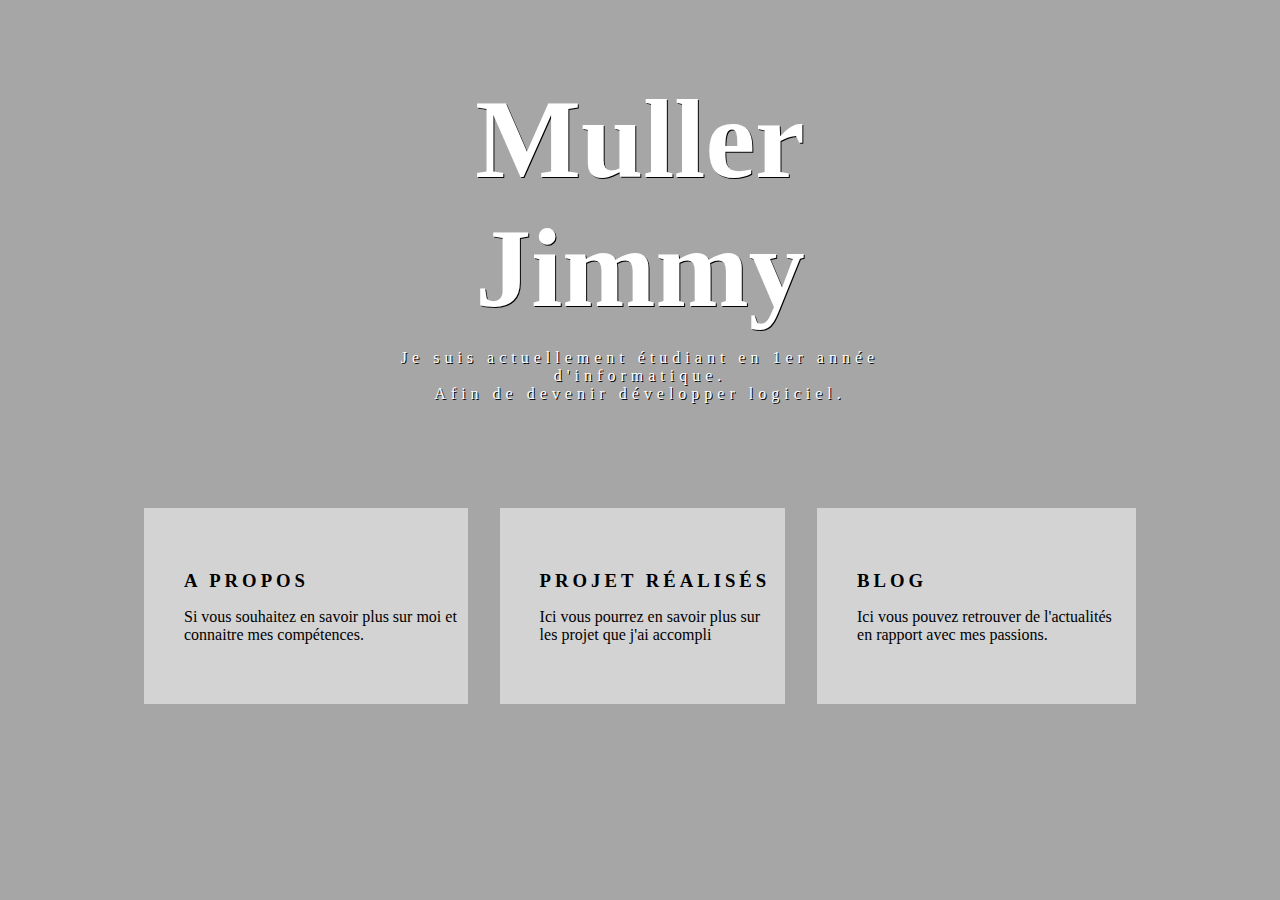
==== index.html @ bfc3bba7 "1ère mise en ligne" ====
<!DOCTYPE html>
<html lang="fr">

<head>
  <meta charset="UTF-8">
  <meta name="viewport" content="width=device-width, initial-scale=1.0">
  <meta http-equiv="X-UA-Compatible" content="ie=edge">
  <link rel="stylesheet" href="Css/style.css">
  <title>Muller Jimmy</title>
</head>

<body>

  <section class="titles">

    <h1>Muller Jimmy</h1>
    <p>Je suis actuellement étudiant en 1er année d'informatique.
      <br>Afin de devenir développer logiciel.</p>

  </section>

  <section class="container-boxes">
    <div class="box">

      <div class="icon">
        <a href=""><i class="fas fa-fire"></i></a>
      </div>

      <div class="text">
        <a href="Pages/A_Propos/index.html">
          <h3>A Propos</h3>
          <p>Si vous souhaitez en savoir plus sur moi et connaitre mes compétences.</p>
        </a>
      </div>

    </div>

    <div class="box">

      <div class="icon">
        <a href=""><i class="fas fa-seedling"></i></a>
      </div>

      <div class="text">
        <a href="Pages/Projets_Realises/index.html">
          <h3>Projet Réalisés</h3>
          <p>Ici vous pourrez en savoir plus sur les projet que j'ai accompli</p>
        </a>
      </div>

    </div>

    <div class="box">

      <div class="icon">
        <a href=""><i class="fas fa-address-card"></i></a>
      </div>

      <div class="text">
        <a href="Pages/Blog/index.html">
          <h3>Blog</h3>
          <p>Ici vous pouvez retrouver de l'actualités en rapport avec mes passions.</p>
        </a>
      </div>

    </div>
  </section>

</body>

</html>
---- Css/style.css ----
body{
  background: linear-gradient(rgba(0, 0, 0, 0.35), rgba(0, 0, 0, 0.35)), url(../images/Fond_Profil.png) no-repeat;
  background-size: over;
  margin: auto;
  color: black;
  font-family: "open sans";
  height: 80vh;
  display: flex;
  flex-direction: column;
  justify-content: space-between;
}


/* ------------------------ TOP SECTION ----------------*/

.titles{
  color: white;
  text-align: center;
  width: 50vw;
  margin: 0 auto;
}

.titles h1{
  font-family: Pacifico;
  font-size: 7rem;
  margin-bottom: 0;
  text-shadow: 1px 1px 0 black;

}

.titles p{
  letter-spacing: 5px;
  text-shadow: 1px 1px 0 black;
}

/* ------------------------ BOT SECTION ----------------*/


.container-boxes{
  margin: 0 auto;
  padding: 0;
  display:flex;
  justify-content: space-around;
  align-items: flex-end;
  max-width: 80vw;
}

.box{
  background: rgba(255,255,255,.5);
  margin: 1rem;
  padding: .5rem;
  display: flex;
  justify-content: space-between;
  align-items: center;
  max-width: 350px;
  max-height: 180px;
  min-height: 180px;
  transition: all 250ms ease-out;
}

.box:hover{
  background: rgba(255,255,255,.7);
  transform: translateY(-30%);
}

.box a{
  text-decoration: none;
  color: black;
}

.icon{
  font-size: 3rem;
  padding: 1rem;
}

.text h3{
  text-transform: uppercase;
  letter-spacing: 4px;
  margin-bottom: 0;
}
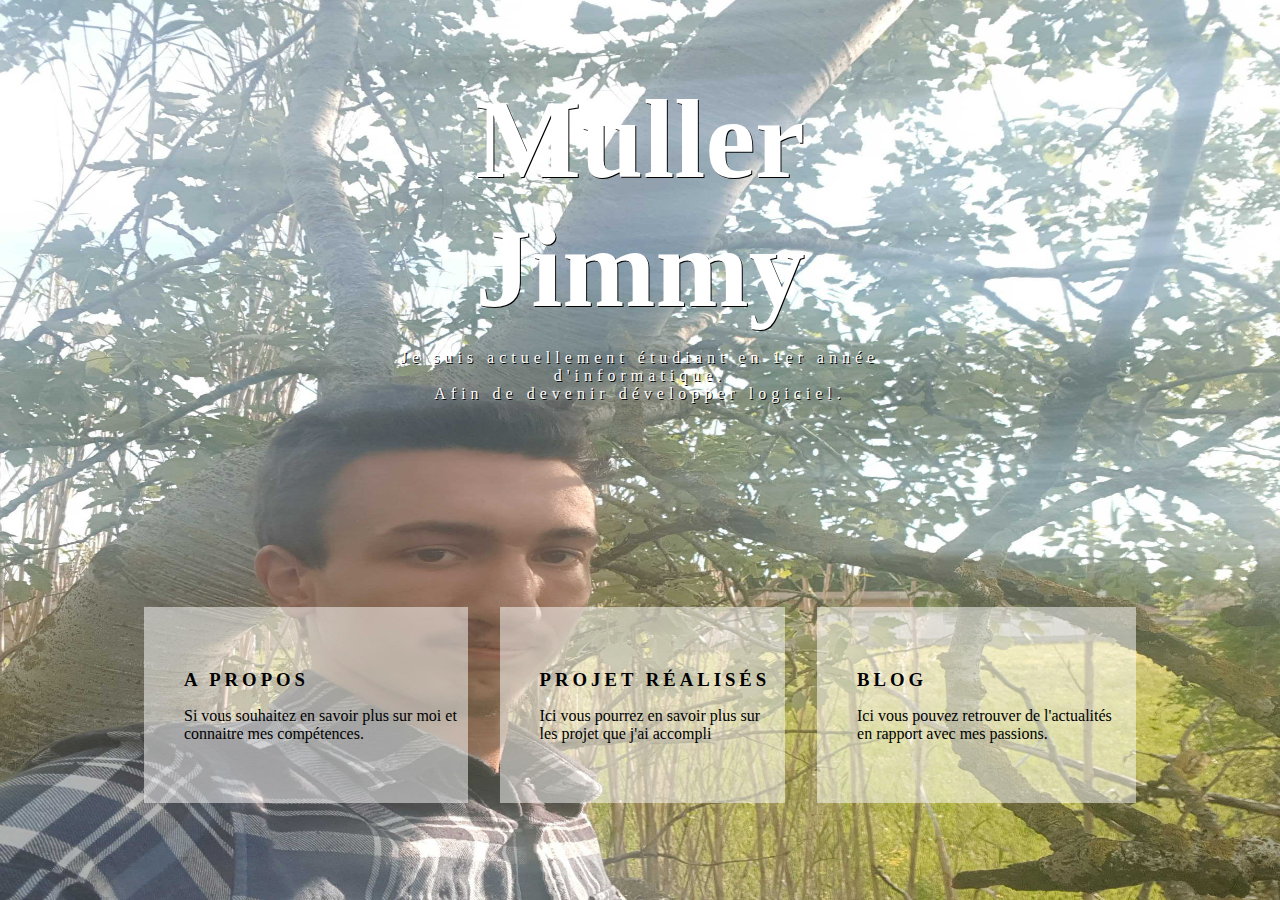
==== commit a0cf5cce: "Finalisation du post Stage PrimeTarget" ====
--- a/index.html
+++ b/index.html
@@ -5,7 +5,7 @@
   <meta charset="UTF-8">
   <meta name="viewport" content="width=device-width, initial-scale=1.0">
   <meta http-equiv="X-UA-Compatible" content="ie=edge">
-  <link rel="stylesheet" href="Css/style.css">
+  <link rel="stylesheet" href="style.css">
   <title>Muller Jimmy</title>
 </head>
 
--- a/style.css
+++ b/style.css
@@ -0,0 +1,77 @@
+body
+{
+    background: url("images/Fond_Profil.jpg");
+    background-repeat: no-repeat;
+    background-size: 100% 120%;
+    background-attachment: fixed;
+    z-index: 1;
+}
+
+/* ------------------------ TOP SECTION ----------------*/
+
+.titles{
+  color: white;
+  text-align: center;
+  width: 50vw;
+  margin: 0 auto;
+}
+
+.titles h1{
+  font-family: Pacifico;
+  font-size: 7rem;
+  margin-bottom: 0;
+  text-shadow: 1px 1px 0 black;
+
+}
+
+.titles p{
+  letter-spacing: 5px;
+  text-shadow: 1px 1px 0 black;
+}
+
+/* ------------------------ BOT SECTION ----------------*/
+
+
+.container-boxes{
+  margin: 0 auto;
+  padding: 0;
+  display:flex;
+  height: 25em;
+  justify-content: space-around;
+  align-items: flex-end;
+  max-width: 80vw;
+}
+
+.box{
+  background: rgba(255,255,255,.5);
+  margin: 1rem;
+  padding: .5rem;
+  display: flex;
+  justify-content: space-between;
+  align-items: center;
+  max-width: 350px;
+  max-height: 180px;
+  min-height: 180px;
+  transition: all 250ms ease-out;
+}
+
+.box:hover{
+  background: rgba(255,255,255,.7);
+  transform: translateY(-30%);
+}
+
+.box a{
+  text-decoration: none;
+  color: black;
+}
+
+.icon{
+  font-size: 3rem;
+  padding: 1rem;
+}
+
+.text h3{
+  text-transform: uppercase;
+  letter-spacing: 4px;
+  margin-bottom: 0;
+}
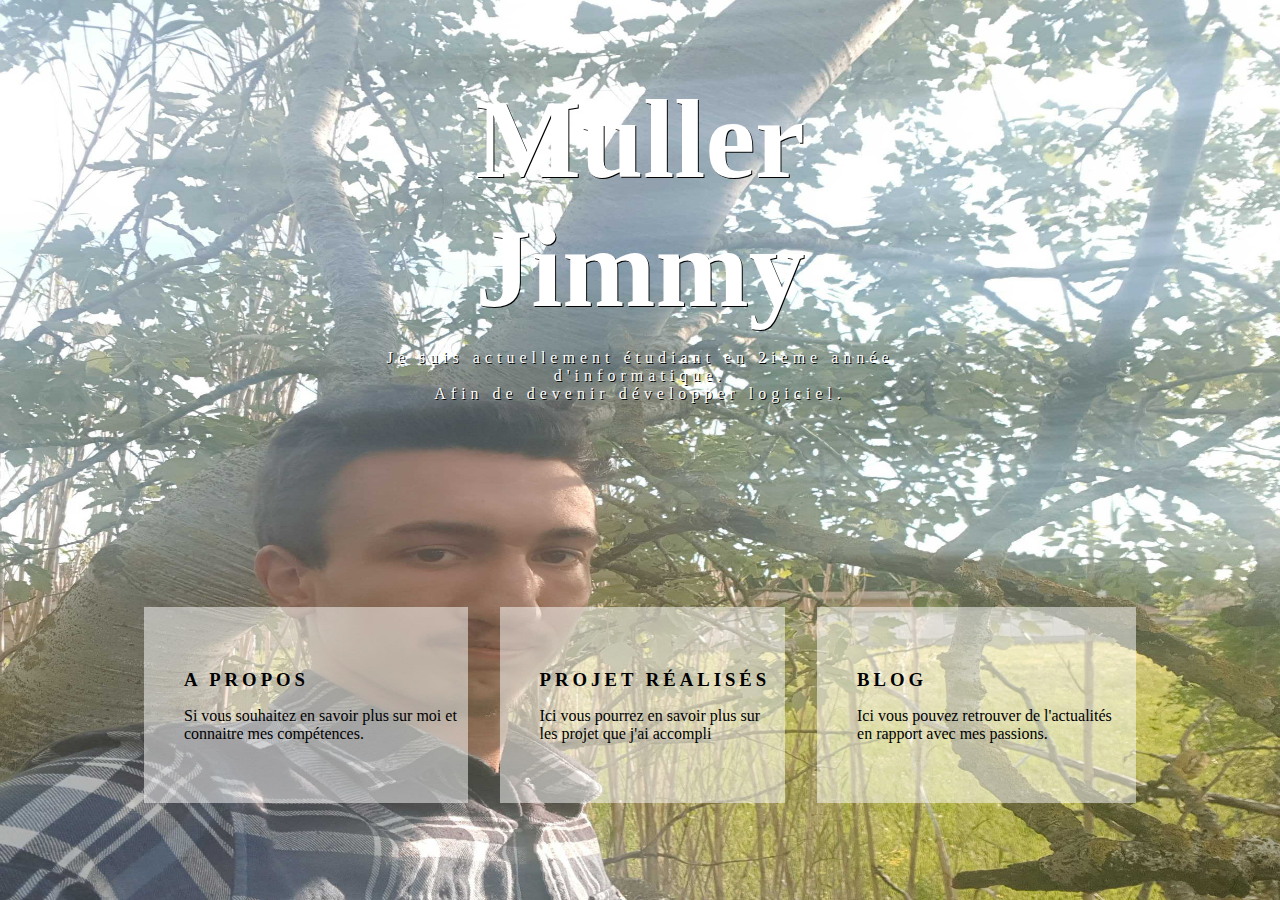
==== commit cf0aa42d: "Modif bio accueil" ====
--- a/index.html
+++ b/index.html
@@ -14,7 +14,7 @@
   <section class="titles">
 
     <h1>Muller Jimmy</h1>
-    <p>Je suis actuellement étudiant en 1er année d'informatique.
+    <p>Je suis actuellement étudiant en 2ieme année d'informatique.
       <br>Afin de devenir développer logiciel.</p>
 
   </section>
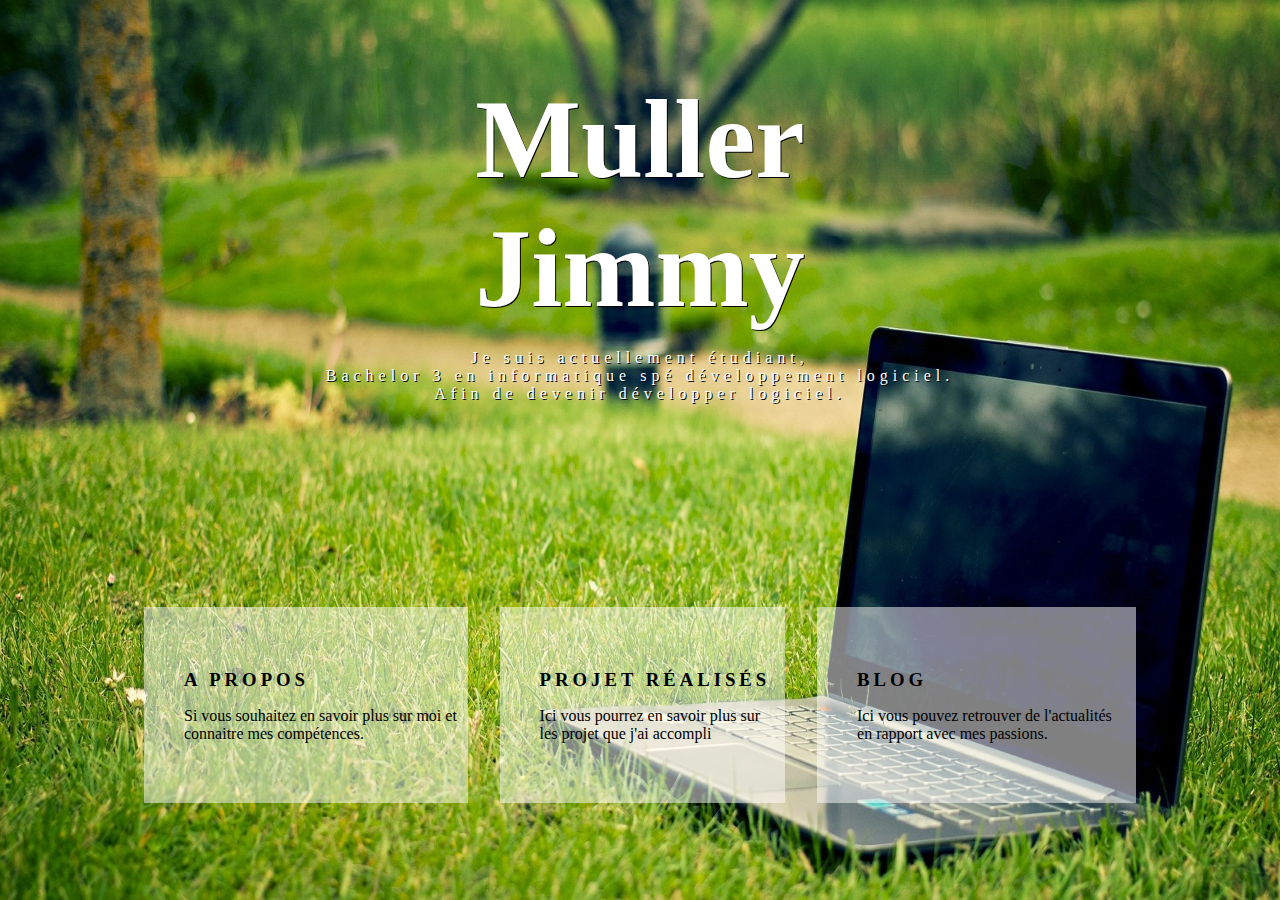
==== commit 65803afa: "MAJ" ====
--- a/index.html
+++ b/index.html
@@ -14,26 +14,27 @@
   <section class="titles">
 
     <h1>Muller Jimmy</h1>
-    <p>Je suis actuellement étudiant en 2ieme année d'informatique.
+    <p>Je suis actuellement étudiant,
+      <br> Bachelor 3 en informatique spé développement logiciel.
       <br>Afin de devenir développer logiciel.</p>
 
   </section>
 
   <section class="container-boxes">
-    <div class="box">
 
-      <div class="icon">
-        <a href=""><i class="fas fa-fire"></i></a>
+    <a href="Pages/A_Propos/index.html">
+      <div class="box" >
+
+        <div class="icon">
+          <a href="Pages/A_Propos/index.html">
+        </div>
+
+          <div class="text">
+            <h3>A Propos</h3>
+            <p>Si vous souhaitez en savoir plus sur moi et connaitre mes compétences.</p>
+          </div>
       </div>
-
-      <div class="text">
-        <a href="Pages/A_Propos/index.html">
-          <h3>A Propos</h3>
-          <p>Si vous souhaitez en savoir plus sur moi et connaitre mes compétences.</p>
-        </a>
-      </div>
-
-    </div>
+    </a>
 
     <div class="box">
 
--- a/style.css
+++ b/style.css
@@ -1,8 +1,8 @@
 body
 {
-    background: url("images/Fond_Profil.jpg");
+    background: url("images/Ordi-Nature.jpg");
     background-repeat: no-repeat;
-    background-size: 100% 120%;
+    background-size: 100% 100%;
     background-attachment: fixed;
     z-index: 1;
 }
